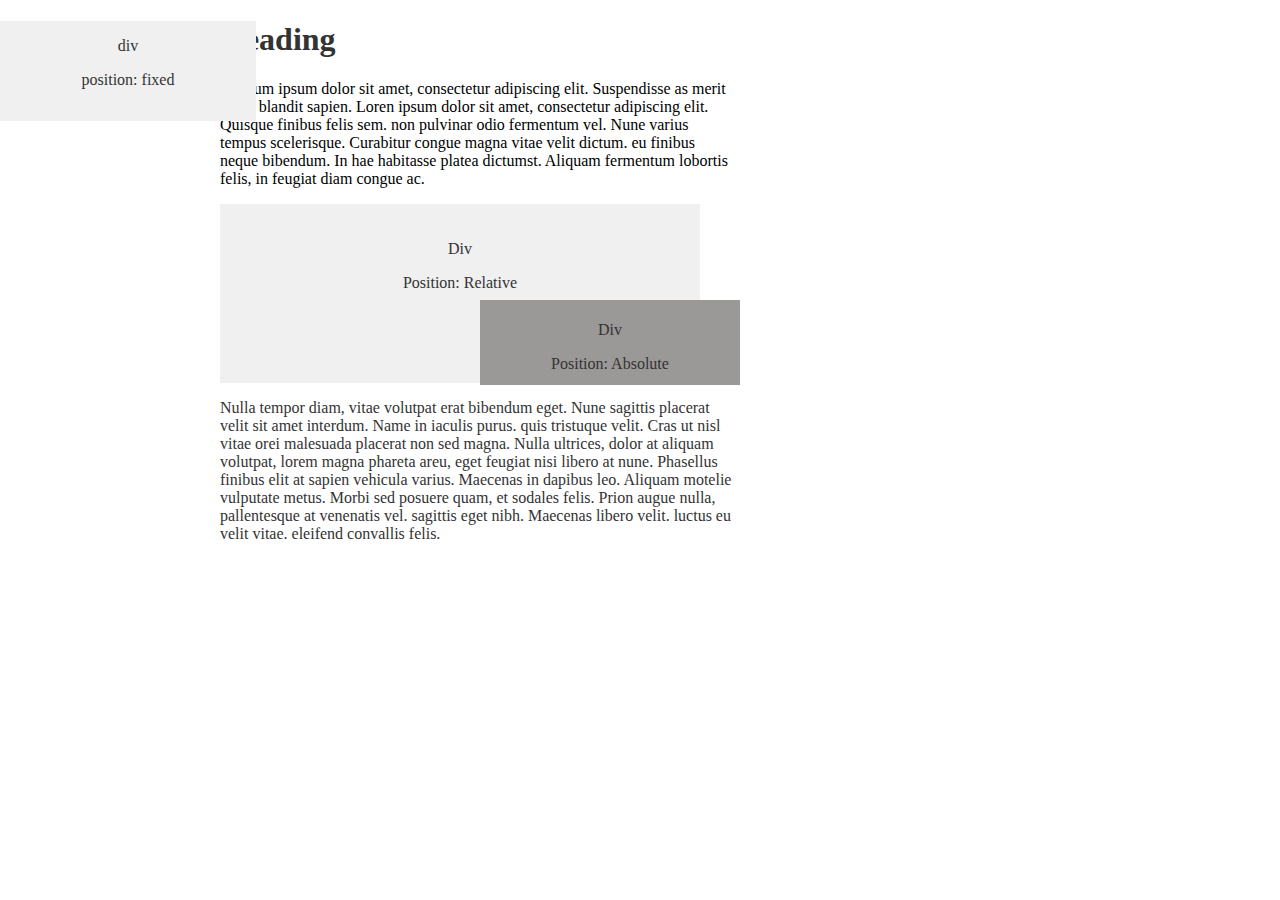
==== Positioning-Activity/positioning.html @ 1bca7337 "second commit-positioning activity" ====
<!DOCTYPE html>
<html lang = "en-us">
    <head>
        <meta data = "UTF-8">
        <title>Positioning Html</title>

        <link rel="stylesheet" type="text/css" href = "positioning.css">
    </head>

    <body>
        <!---This div is for a Box 1 in a Fixed position-->
        <div class = "positionFixed">
            <p>div</p>
            <p>position: fixed</p>     
        </div>

        <h1>Heading</h1>

        <!---This div is for the first paragrah-->
        <div class = "firstPara">
            <p>Gypsum ipsum dolor sit amet, consectetur adipiscing elit. Suspendisse as merit ex, at blandit sapien. Loren ipsum dolor sit amet, consectetur adipiscing elit. Quisque finibus felis sem. non pulvinar odio fermentum vel. Nune varius tempus scelerisque. Curabitur congue magna vitae velit dictum. eu finibus neque bibendum. In hae habitasse platea dictumst. Aliquam fermentum lobortis felis, in feugiat diam congue ac.</p>
        </div>

        <!---This div is for a Box 2 in a Relative position -->                
        <div class = "positionRelative">
            <p>Div</p>
            <p>Position: Relative</p>
        </div>

        <!----This div is for Box 3 in an Absolute position-->
        <div class = "positionAbsolute">
            <p>Div</p>
            <p>Position: Absolute</p>
        </div>

        <!---Second paragraph-->
        <div class = "secondPara">
            <p>Nulla tempor diam, vitae volutpat erat bibendum eget. Nune sagittis placerat velit sit amet interdum. Name in iaculis purus. quis tristuque velit. Cras ut nisl vitae orei malesuada placerat non sed magna. Nulla ultrices, dolor at aliquam volutpat, lorem magna phareta areu, eget feugiat nisi libero at nune. Phasellus finibus elit at sapien vehicula varius. Maecenas in dapibus leo. Aliquam motelie vulputate metus. Morbi sed posuere quam, et sodales felis. Prion augue nulla, pallentesque at venenatis vel. sagittis eget nibh. Maecenas libero velit. luctus eu velit vitae. eleifend convallis felis.</p>
        </div>
    </body>



</html>
---- Positioning-Activity/positioning.css ----
/* body properties */
body{
    background-color: #ffffff;
    margin: 0;
}

/* document paragraph text properties */
p{
    font-family: 'Times New Roman', Times, serif;
}

/* H1 heading properties */
h1{
    color: #333333;
    text-align: left;
    margin-left: 220px;
}

/* first box .positionedFix is for the top left light grey box */
.positionFixed{
    position: fixed;
    text-align: center;
    background-color: #f0f0f0;
    color: #333333;
    width: 20%;
    height: 100px;
    float:left;
}

/* first paragraph properties */
.firstPara{
    background-color: #ffffff;
    text-align: left;
    margin-left: 220px;
    width:40%;
}

/* Second Box Properties with Relative Position */
.positionRelative{
    position: relative;
    background-color: #f0f0f0;
    text-align:center;
    color: #333333;
    width: 480px;
    margin-left: 220px;
    padding-top: 20px;
    padding-bottom: 75px;
}

/* Third Box Properties with a Absolute Position */
.positionAbsolute{
    position: absolute;
    background-color: #9b9898;
    text-align: center;
    color: #333333;
    padding: 5px;
    height: 75px;
    width: 250px;
    margin-top: -83px;
    margin-left: 480px;
}

/* Second Paragraph */
.secondPara{
    background-color: #fffff;
    color: #333333;
    margin-left: 220px;
    width:40%;
}
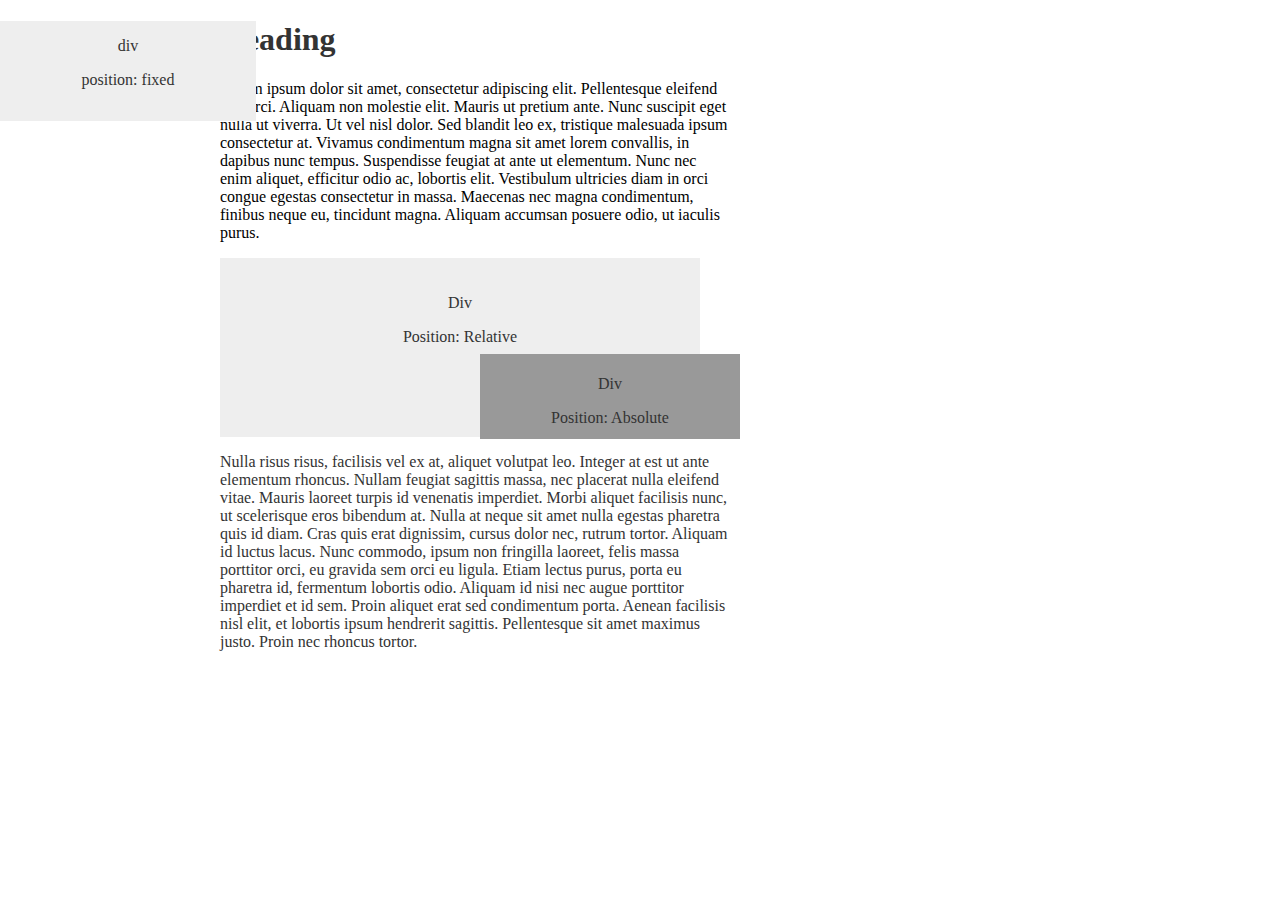
==== commit 986e01af: "third commit - background updates" ====
--- a/Positioning-Activity/positioning.html
+++ b/Positioning-Activity/positioning.html
@@ -18,7 +18,7 @@
 
         <!---This div is for the first paragrah-->
         <div class = "firstPara">
-            <p>Gypsum ipsum dolor sit amet, consectetur adipiscing elit. Suspendisse as merit ex, at blandit sapien. Loren ipsum dolor sit amet, consectetur adipiscing elit. Quisque finibus felis sem. non pulvinar odio fermentum vel. Nune varius tempus scelerisque. Curabitur congue magna vitae velit dictum. eu finibus neque bibendum. In hae habitasse platea dictumst. Aliquam fermentum lobortis felis, in feugiat diam congue ac.</p>
+            <p>Lorem ipsum dolor sit amet, consectetur adipiscing elit. Pellentesque eleifend nisl orci. Aliquam non molestie elit. Mauris ut pretium ante. Nunc suscipit eget nulla ut viverra. Ut vel nisl dolor. Sed blandit leo ex, tristique malesuada ipsum consectetur at. Vivamus condimentum magna sit amet lorem convallis, in dapibus nunc tempus. Suspendisse feugiat at ante ut elementum. Nunc nec enim aliquet, efficitur odio ac, lobortis elit. Vestibulum ultricies diam in orci congue egestas consectetur in massa. Maecenas nec magna condimentum, finibus neque eu, tincidunt magna. Aliquam accumsan posuere odio, ut iaculis purus.</p>
         </div>
 
         <!---This div is for a Box 2 in a Relative position -->                
@@ -35,7 +35,7 @@
 
         <!---Second paragraph-->
         <div class = "secondPara">
-            <p>Nulla tempor diam, vitae volutpat erat bibendum eget. Nune sagittis placerat velit sit amet interdum. Name in iaculis purus. quis tristuque velit. Cras ut nisl vitae orei malesuada placerat non sed magna. Nulla ultrices, dolor at aliquam volutpat, lorem magna phareta areu, eget feugiat nisi libero at nune. Phasellus finibus elit at sapien vehicula varius. Maecenas in dapibus leo. Aliquam motelie vulputate metus. Morbi sed posuere quam, et sodales felis. Prion augue nulla, pallentesque at venenatis vel. sagittis eget nibh. Maecenas libero velit. luctus eu velit vitae. eleifend convallis felis.</p>
+            <p>Nulla risus risus, facilisis vel ex at, aliquet volutpat leo. Integer at est ut ante elementum rhoncus. Nullam feugiat sagittis massa, nec placerat nulla eleifend vitae. Mauris laoreet turpis id venenatis imperdiet. Morbi aliquet facilisis nunc, ut scelerisque eros bibendum at. Nulla at neque sit amet nulla egestas pharetra quis id diam. Cras quis erat dignissim, cursus dolor nec, rutrum tortor. Aliquam id luctus lacus. Nunc commodo, ipsum non fringilla laoreet, felis massa porttitor orci, eu gravida sem orci eu ligula. Etiam lectus purus, porta eu pharetra id, fermentum lobortis odio. Aliquam id nisi nec augue porttitor imperdiet et id sem. Proin aliquet erat sed condimentum porta. Aenean facilisis nisl elit, et lobortis ipsum hendrerit sagittis. Pellentesque sit amet maximus justo. Proin nec rhoncus tortor.</p>
         </div>
     </body>
 
--- a/Positioning-Activity/positioning.css
+++ b/Positioning-Activity/positioning.css
@@ -20,7 +20,7 @@
 .positionFixed{
     position: fixed;
     text-align: center;
-    background-color: #f0f0f0;
+    background-color: #eee;
     color: #333333;
     width: 20%;
     height: 100px;
@@ -38,7 +38,7 @@
 /* Second Box Properties with Relative Position */
 .positionRelative{
     position: relative;
-    background-color: #f0f0f0;
+    background-color: #eee;
     text-align:center;
     color: #333333;
     width: 480px;
@@ -50,7 +50,7 @@
 /* Third Box Properties with a Absolute Position */
 .positionAbsolute{
     position: absolute;
-    background-color: #9b9898;
+    background-color: #999;
     text-align: center;
     color: #333333;
     padding: 5px;
